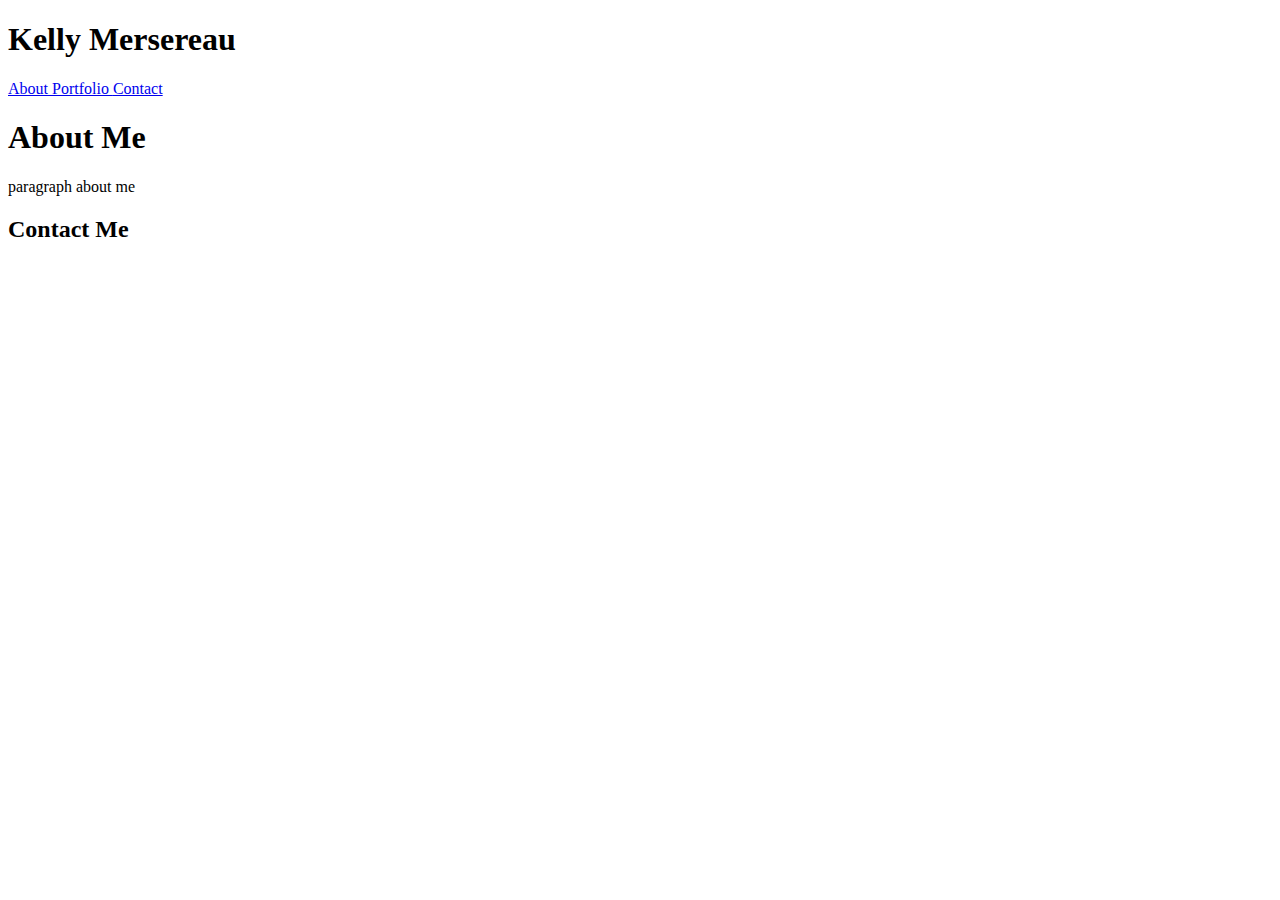
==== index.html @ 2608a541 "portfolio" ====
<!DOCTYPE html>
<html>
<head>
	<title>Kelly Mersereau</title>
	<link rel="stylesheet" type="text/css" href="reset.css">
	<link rel="stylesheet" type="text/css" href="style.css">
</head>
<header>
	<div>
		<h1 id="topname"> Kelly Mersereau </h1>
	</div>
	<div>
	<nav class="links">
		<a href="index.html"> About </a>
		<a href="portfolio.html"> Portfolio </a>
		<a href="contact.html"> Contact </a>
	</nav>
	</div>
</header>
<body>
	<div class="box">
		<h1 class="pageheader"> About Me</h1>
		<p id="me"> paragraph about me</p>
	</div>
	<div class="box">
		<h2 class="pageheader"> Contact Me</h2>
		<a href=""> <img src=""></a>
		<a href=""> <img src=""></a>
		<a href=""> <img src=""></a>
	</div>


</body>
<footer id="footer"></footer>
</html>
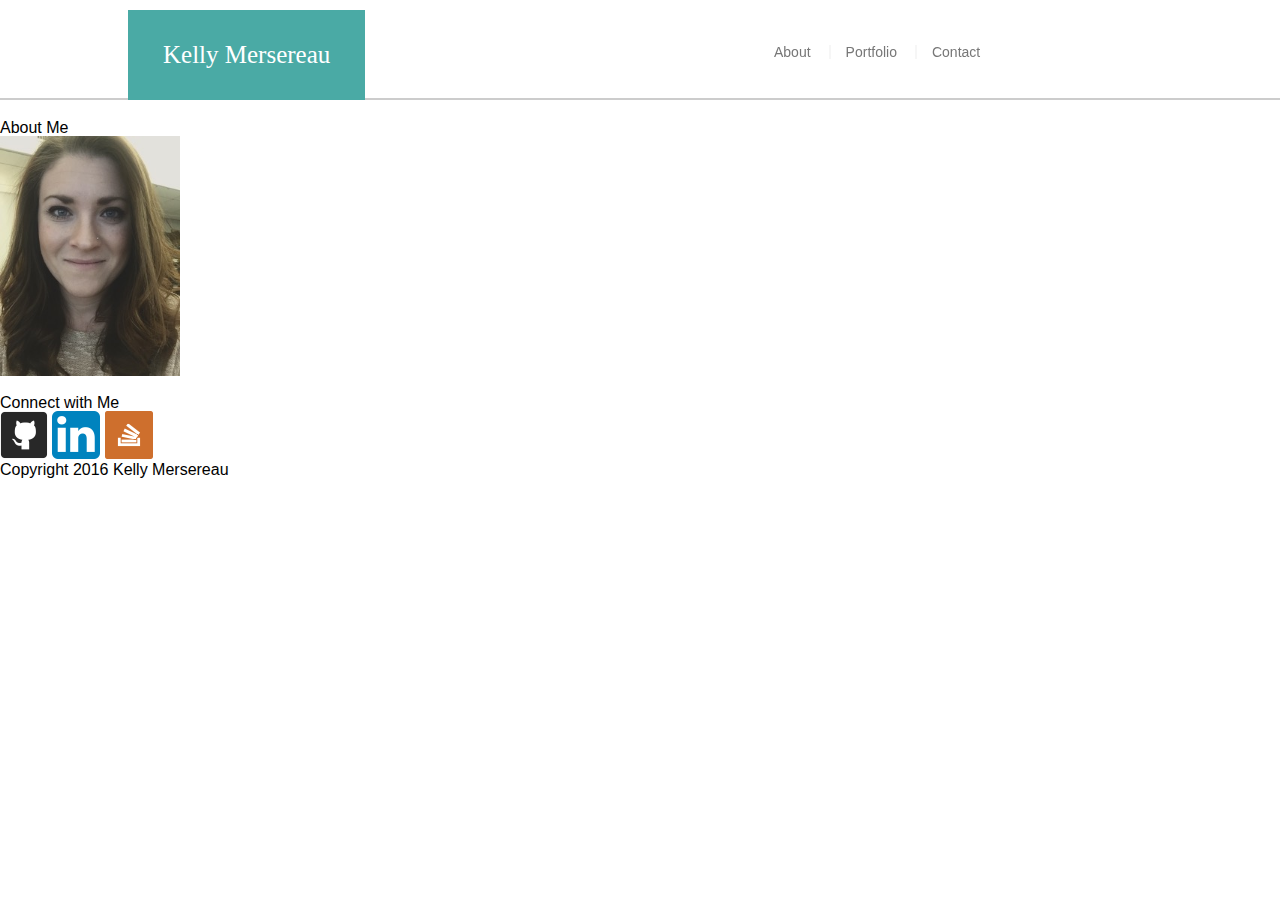
==== commit c8ed4f2c: "so i can make sure this shit is correct" ====
--- a/index.html
+++ b/index.html
@@ -2,34 +2,52 @@
 <html>
 <head>
 	<title>Kelly Mersereau</title>
-	<link rel="stylesheet" type="text/css" href="reset.css">
-	<link rel="stylesheet" type="text/css" href="style.css">
+	<link rel="stylesheet" type="text/css" href="assets/css/style.css">
+	<link rel="stylesheet" type="text/css" href="assets/css/reset.css">
 </head>
-<header>
-	<div>
-		<h1 id="topname"> Kelly Mersereau </h1>
+<body>
+	<div class="wrapper">
+		<header id="header">
+			<div id="name">
+				<h1> Kelly Mersereau </h1>
+			</div>
+			<nav id="nav">
+				<ul>
+					<li class="link1"><a href="index.html">About</a></li>
+					<li class="link"><a href="portfolio.html">Portfolio</a></li>
+					<li class="link"><a href="contact.html">Contact</a></li>
+				</ul>
+			</nav>
+		</header>
 	</div>
-	<div>
-	<nav class="links">
-		<a href="index.html"> About </a>
-		<a href="portfolio.html"> Portfolio </a>
-		<a href="contact.html"> Contact </a>
-	</nav>
-	</div>
-</header>
-<body>
-	<div class="box">
-		<h1 class="pageheader"> About Me</h1>
-		<p id="me"> paragraph about me</p>
-	</div>
-	<div class="box">
-		<h2 class="pageheader"> Contact Me</h2>
-		<a href=""> <img src=""></a>
-		<a href=""> <img src=""></a>
-		<a href=""> <img src=""></a>
-	</div>
+	<div="content">
+		<section id="about">
+			<h2>About Me</h2>
+			<div> </div>
+			<article id="article">
+				<img src="assets/images/kelly.jpg" style="width= "180px" height="240px" " class="me">
+				<p> </p>
+				<br>
+				<p> </p>
+			</article>
+		</section>	
+		<aside id="sidebar">
+			<h3>Connect with Me</h3>
+			<div></div>
+			<div class="links">
+				<a href="https://github.com/kellymersereau"><img src="assets/images/github.png"></a>
+				<a href="https://www.linkedin.com/in/kellymersereau"><img src="assets/images/linkedin.png"></a>
+				<a href="http://stackoverflow.com/users/5831702/kelly-mersereau"><img src="assets/images/stackoverflow.png"></a>
+			</div>
+		</aside>
+	<footer>
+		<div id="footer">
+			<div class="teal-line">
+			</div>
+				<p class="copyright">Copyright 2016 Kelly Mersereau
+				</p>
+		</div>
+	</footer>
+</body>
 
-
-</body>
-<footer id="footer"></footer>
 </html>--- a/assets/css/style.css
+++ b/assets/css/style.css
@@ -0,0 +1,82 @@
+* {
+	font-family: 'Arial', 'Helvetica Neue', Helvetica, sans-serif;
+	box-sizing: border-box;
+}
+.wrapper {
+	height: 100px;
+	background-color: #ffffff;
+	border-bottom: 2px;
+	border-style: solid;
+	border-color: #cccccc;
+	width: 100%;
+	position: relative;
+	margin-bottom: 20px;
+}
+#name {
+	height: 90px;
+	font-family: 'Georgia', Times, Times New Roman, serif;
+	font-size: 25px;
+	margin-left: 10%;
+	margin-top: 10px;
+	padding-top: 32px;
+	padding-bottom: 32px;
+	padding-left: 35px;
+	padding-right: 35px;
+	background-color: #4aaaa5;
+	color: #ffffff;
+	float: left;
+}
+#nav {
+	padding: 15px;
+	float: right;
+	margin-right: 500px;
+}
+ul {
+    list-style-type: none;
+    margin: 0;
+    padding: 0;
+    height: 100%; /* Full height */
+    position: fixed; /* Make it stick, even on scroll */
+    overflow: auto; /* Enable scrolling if the sidenav has too much content */
+}
+.link1 {
+	font-family: 'Arial', 'Helvetica Neue', Helvetica, sans-serif;
+	text-align: center;
+	font-size: 14px;
+	color: #777777;
+	text-decoration: none;
+	display: inline-block;
+	float: left;
+	margin: 9px;
+	margin-top: 30px;
+}
+.link {
+	font-family: 'Arial', 'Helvetica Neue', Helvetica, sans-serif;
+	text-align: center;
+	font-size: 14px;
+	color: #777777;
+	text-decoration: none;
+	border-left: 2px;
+	border-style: solid;
+	border-color: #f6f6f6;
+	padding-left: 15px; 
+	display: inline-block;
+	float: left;
+	margin: 9px;
+	margin-top: 30px;
+}
+a:link {
+	color: #777777;
+	font-size: 14px;
+	text-decoration: none;
+}
+a:visited {
+	color: #777777;
+	font-size: 12px;
+	text-decoration: none;
+}
+a:hover {
+	color: #4aaaa5;
+	font-size: 16px;
+	text-decoration: none;
+}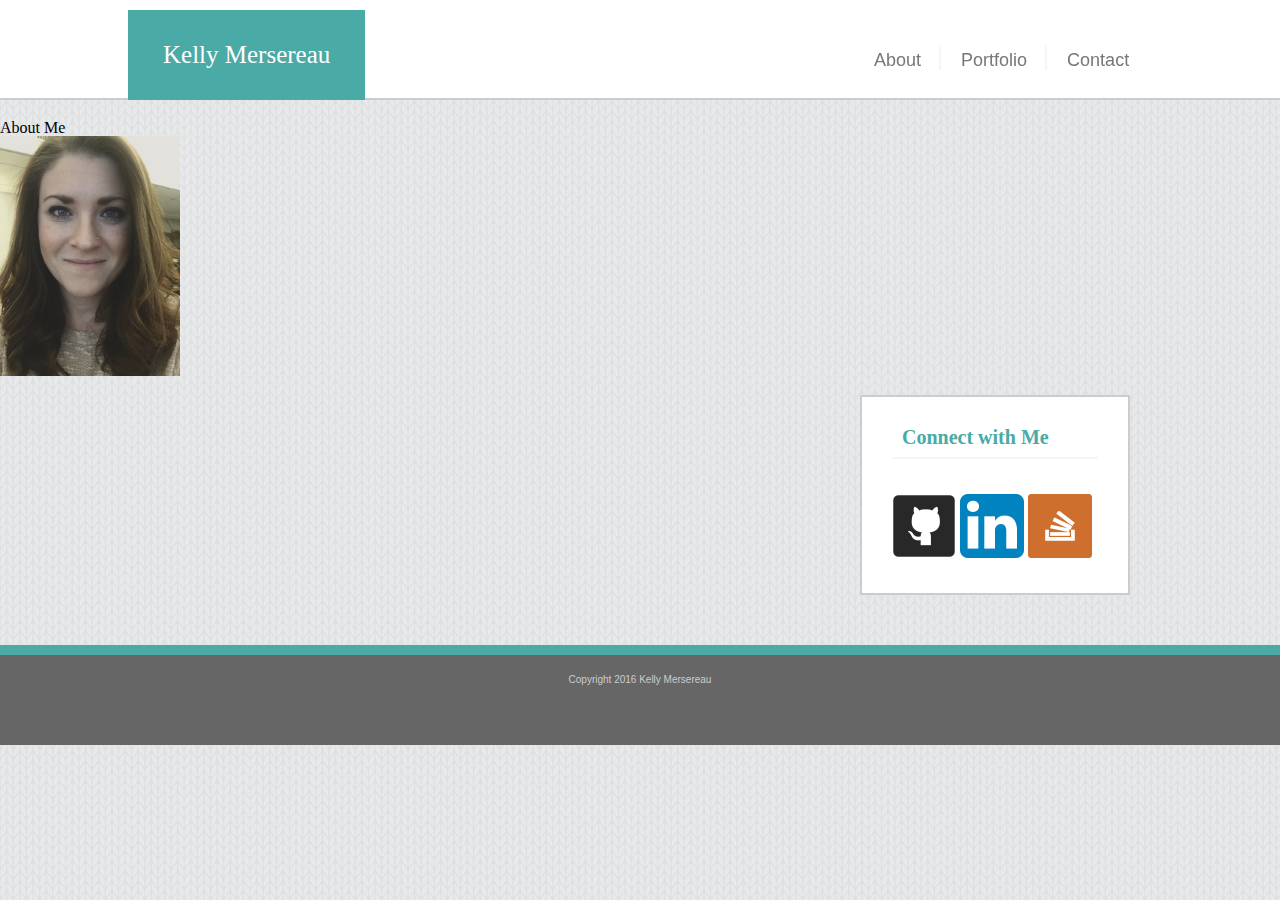
==== commit 49133c7d: "updated work" ====
--- a/index.html
+++ b/index.html
@@ -7,47 +7,47 @@
 </head>
 <body>
 	<div class="wrapper">
-		<header id="header">
-			<div id="name">
-				<h1> Kelly Mersereau </h1>
-			</div>
-			<nav id="nav">
-				<ul>
-					<li class="link1"><a href="index.html">About</a></li>
-					<li class="link"><a href="portfolio.html">Portfolio</a></li>
-					<li class="link"><a href="contact.html">Contact</a></li>
-				</ul>
-			</nav>
-		</header>
-	</div>
-	<div="content">
-		<section id="about">
-			<h2>About Me</h2>
-			<div> </div>
-			<article id="article">
-				<img src="assets/images/kelly.jpg" style="width= "180px" height="240px" " class="me">
-				<p> </p>
-				<br>
-				<p> </p>
-			</article>
-		</section>	
-		<aside id="sidebar">
-			<h3>Connect with Me</h3>
-			<div></div>
-			<div class="links">
-				<a href="https://github.com/kellymersereau"><img src="assets/images/github.png"></a>
-				<a href="https://www.linkedin.com/in/kellymersereau"><img src="assets/images/linkedin.png"></a>
-				<a href="http://stackoverflow.com/users/5831702/kelly-mersereau"><img src="assets/images/stackoverflow.png"></a>
-			</div>
-		</aside>
+			<header id="header">
+				<div id="name">
+					<h1> Kelly Mersereau </h1>
+				</div>
+				<nav id="nav">
+					<ul>
+						<li class="link1"><a href="index.html">About</a></li>
+						<li class="link"><a href="portfolio.html">Portfolio</a></li>
+						<li class="link"><a href="contact.html">Contact</a></li>
+					</ul>
+				</nav>
+			</header>
+		<div id="content">
+			<section id="about">
+				<h1>About Me</h1>
+				<div class="line-break1"> </div>
+				<article id="article">
+					<img src="assets/images/kelly.jpg" style="width= "180px" height="240px" " class="me">
+					<p> </p>
+					<br>
+					<p> </p>
+				</article>
+			</section>	
+			<section id="sidebar">
+				<h2 id="connect">Connect with Me</h2>
+				<div class="line-break2"></div>
+				<div class="icons">
+					<a href="https://github.com/kellymersereau" id="icon1"><img src="assets/images/github.png"></a>
+					<a href="https://www.linkedin.com/in/kellymersereau" id="icon2"><img src="assets/images/linkedin.png"></a>
+					<a href="http://stackoverflow.com/users/5831702/kelly-mersereau" id="icon3"><img src="assets/images/stackoverflow.png"></a>
+				</div>
+			</section>
+		</div>
+		<div class="push"></div>
 	<footer>
 		<div id="footer">
-			<div class="teal-line">
-			</div>
-				<p class="copyright">Copyright 2016 Kelly Mersereau
-				</p>
+			<p class="copyright">Copyright 2016 Kelly Mersereau
+			</p>
 		</div>
 	</footer>
+	</div>
 </body>
 
 </html>--- a/assets/css/style.css
+++ b/assets/css/style.css
@@ -1,8 +1,22 @@
 * {
 	font-family: 'Arial', 'Helvetica Neue', Helvetica, sans-serif;
 	box-sizing: border-box;
+	margin: 0;
+}
+html body {
+	height: 100%;
+	background-image: url('../images/knitting250px.png');
 }
 .wrapper {
+	min-height: 100%;
+	height: auto !important;
+	height: 100%;
+	margin: 0 auto -200px;
+}
+.push, #footer {
+	height: 250px;
+}
+#header {
 	height: 100px;
 	background-color: #ffffff;
 	border-bottom: 2px;
@@ -29,7 +43,7 @@
 #nav {
 	padding: 15px;
 	float: right;
-	margin-right: 500px;
+	margin-right: 400px;
 }
 ul {
     list-style-type: none;
@@ -42,7 +56,7 @@
 .link1 {
 	font-family: 'Arial', 'Helvetica Neue', Helvetica, sans-serif;
 	text-align: center;
-	font-size: 14px;
+	font-size: 25px;
 	color: #777777;
 	text-decoration: none;
 	display: inline-block;
@@ -53,13 +67,13 @@
 .link {
 	font-family: 'Arial', 'Helvetica Neue', Helvetica, sans-serif;
 	text-align: center;
-	font-size: 14px;
+	font-size: 25px;
 	color: #777777;
 	text-decoration: none;
 	border-left: 2px;
 	border-style: solid;
 	border-color: #f6f6f6;
-	padding-left: 15px; 
+	padding-left: 20px; 
 	display: inline-block;
 	float: left;
 	margin: 9px;
@@ -67,7 +81,7 @@
 }
 a:link {
 	color: #777777;
-	font-size: 14px;
+	font-size: 18px;
 	text-decoration: none;
 }
 a:visited {
@@ -79,4 +93,64 @@
 	color: #4aaaa5;
 	font-size: 16px;
 	text-decoration: none;
+}
+#content {
+	background-image: url('../images/knitting250px.png');
+	background-repeat: repeat;
+}
+#sidebar {
+	width: 270px;
+	height: 200px;
+	background-color: white;
+	font-family: 'Georgia', Times, Times New Roman, serif;
+	float: right;
+	color: #4aaaa5;
+	margin-right: 150px;
+	border: 2px;
+	padding-top: 20px;
+	border-style: solid;
+	border-color: #cccccc;
+	position: relative;
+}
+.line-break2 {
+	border: 1px;
+	border-style: solid;
+	border-color: #f6f6f6;
+	margin-top: 10px;
+	margin-bottom: 25px;
+	margin-left: 30px;
+	margin-right: 30px;
+}
+#connect {
+	position: relative;
+	padding-left: 40px;
+	padding-top: 10px;
+	padding-bottom: 0px;
+	font-weight: bold;
+	font-size: 20px;
+}
+.icons {
+	position: relative;
+	margin-right: 20px;
+	margin-left: 20px;
+	padding-right: 10px;
+	padding-left: 10px;
+	padding-top: 10px;
+}
+#footer {
+	height: 100px; 
+	background-color: #666666;
+	border-top: 10px;
+	border-style: solid;
+	border-color: #4aaaa5;
+	width: 100%;
+}
+.copyright {
+	color: #cccccc;
+	position: ;
+	text-align: center;
+	font-size: 10px;
+	font-family: 'Arial', 'Helvetica Neue', Helvetica, sans-serif;
+	padding-top: 20px;
+	padding-bottom: 20px;
 }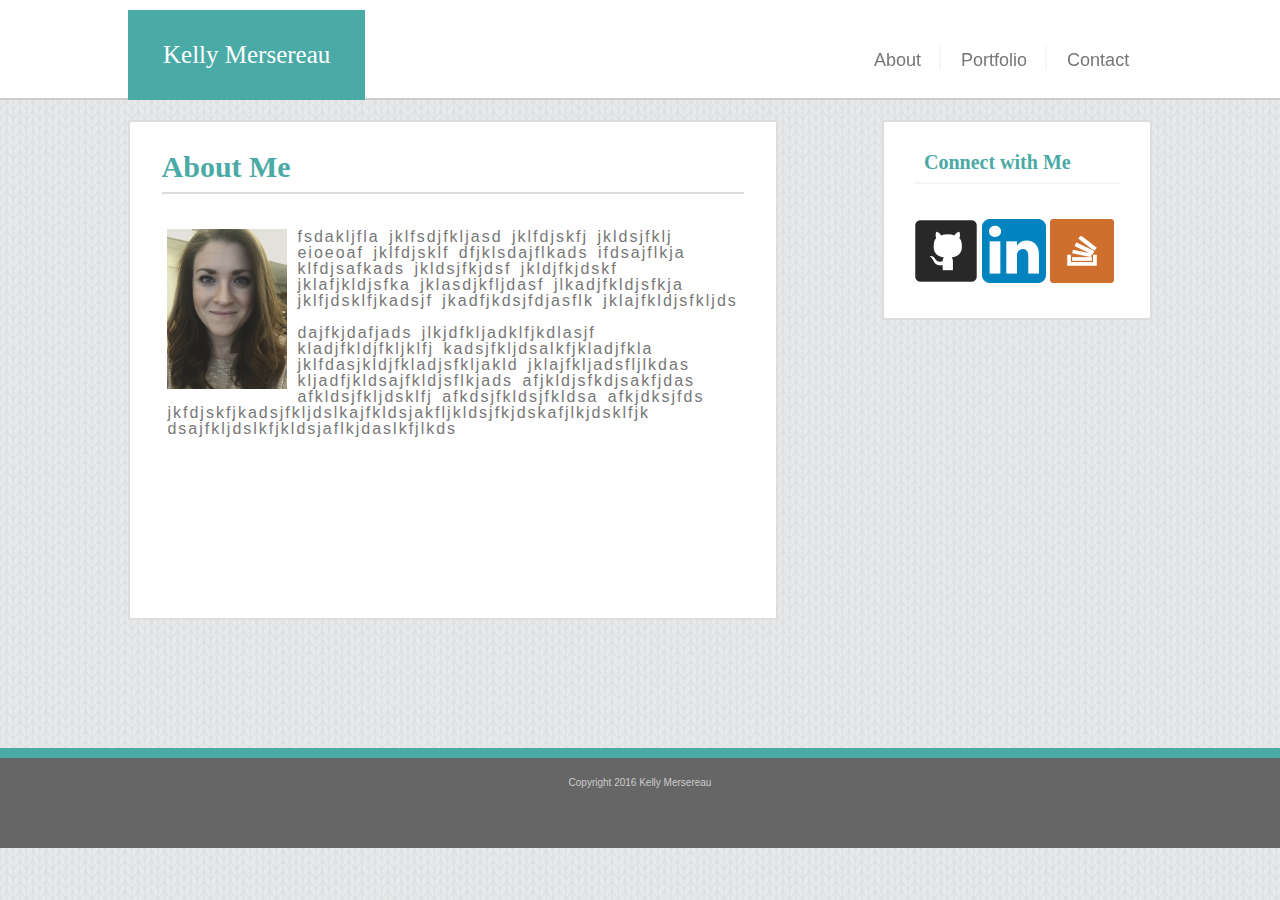
==== commit 55468aae: "updates when i should be asleep" ====
--- a/index.html
+++ b/index.html
@@ -21,13 +21,13 @@
 			</header>
 		<div id="content">
 			<section id="about">
-				<h1>About Me</h1>
+				<h1 id="me">About Me</h1>
 				<div class="line-break1"> </div>
 				<article id="article">
-					<img src="assets/images/kelly.jpg" style="width= "180px" height="240px" " class="me">
-					<p> </p>
+					<img src="assets/images/kelly.jpg" style="width= "120px" height="160px" " id="myphoto">
+					<p> fsdakljfla jklfsdjfkljasd jklfdjskfj jkldsjfklj eioeoaf jklfdjsklf dfjklsdajflkads ifdsajflkja klfdjsafkads jkldsjfkjdsf jkldjfkjdskf jklafjkldjsfka jklasdjkfljdasf jlkadjfkldjsfkja jklfjdsklfjkadsjf jkadfjkdsjfdjasflk jklajfkldjsfkljds</p>
 					<br>
-					<p> </p>
+					<p> dajfkjdafjads jlkjdfkljadklfjkdlasjf kladjfkldjfkljklfj kadsjfkljdsalkfjkladjfkla jklfdasjkldjfkladjsfkljakld jklajfkljadsfljlkdas kljadfjkldsajfkldjsflkjads afjkldjsfkdjsakfjdas afkldsjfkljdsklfj afkdsjfkldsjfkldsa afkjdksjfds jkfdjskfjkadsjfkljdslkajfkldsjakfljkldsjfkjdskafjlkjdsklfjk dsajfkljdslkfjkldsjaflkjdaslkfjlkds</p>
 				</article>
 			</section>	
 			<section id="sidebar">
--- a/assets/css/style.css
+++ b/assets/css/style.css
@@ -6,6 +6,7 @@
 html body {
 	height: 100%;
 	background-image: url('../images/knitting250px.png');
+
 }
 .wrapper {
 	min-height: 100%;
@@ -44,6 +45,7 @@
 	padding: 15px;
 	float: right;
 	margin-right: 400px;
+
 }
 ul {
     list-style-type: none;
@@ -93,10 +95,154 @@
 	color: #4aaaa5;
 	font-size: 16px;
 	text-decoration: none;
+	text-transform: uppercase;
 }
 #content {
 	background-image: url('../images/knitting250px.png');
 	background-repeat: repeat;
+}
+#about {
+	width: 650px;
+	height: 500px;
+	background-color: white;
+	font-family: 'Georgia', Times, Times New Roman, serif;
+	float: left;
+	color: #4aaaa5;
+	border: 2px;
+	border-style: solid;
+	border-color: #dddddd;
+	position: relative;
+	padding-top: 20px;
+	padding-left: 2%;
+	padding-right: 2%;
+	margin-left: 10%;
+	margin-bottom: 10%;
+
+}
+.line-break1 {
+	border: 1px;
+	border-style: solid;
+	border-color: #dddddd;
+	margin-top: 10px;
+	margin-bottom: 25px;
+	margin-left: 1%;
+	margin-right: 1%;
+}
+#me {
+	position: relative;
+	padding-left: 1%;
+	padding-top: 10px;
+	padding-bottom: 0px;
+	font-weight: bold;
+	font-size: 30px;
+}
+#myphoto{
+	position: relative;
+	display: inline;
+	float: left;
+	margin-right: 10px;
+	margin-bottom: 2px;
+}
+#article {
+	position: relative;
+	padding-left: 1%;
+	padding-right: 1%;
+	padding-top: 10px;
+	padding-bottom: 10px;
+	margin-left: 1%;
+	margin-right: 1%;
+	font-family: 'Arial', 'Helvetica Neue', Helvetica, sans-serif;
+	color: #777777;
+	letter-spacing: 2px;
+	line-height: -10px;
+	word-spacing: 3px;
+
+}
+#main {
+	width: 650px;
+	height: 900px;
+	background-color: white;
+	float: left;
+	border: 2px;
+	border-style: solid;
+	border-color: #dddddd;
+	position: relative;
+	padding-top: 20px;
+	padding-left: 2%;
+	padding-right: 2%;
+	margin-left: 10%;
+	margin-bottom: 10%;
+}
+#port {
+	font-family: 'Georgia', Times, Times New Roman, serif;
+	position: relative;
+	color: #4aaaa5;
+	padding-left: 1%;
+	padding-top: 10px;
+	padding-bottom: 0px;
+	font-weight: bold;
+	font-size: 30px;
+}
+#line-break1 {
+	border: 1px;
+	border-style: solid;
+	border-color: #dddddd;
+	margin-top: 10px;
+	margin-bottom: 25px;
+	margin-left: 1%;
+	margin-right: 1%;
+}
+#form {
+	position: relative;
+	padding-left: 1%;
+	padding-top: 10px;
+	padding-bottom: 0px;
+	font-weight: bold;
+	font-size: 30px;
+}
+.category_left {
+	float: left;
+	margin-right: 10px;
+	margin-left: 10px;
+}
+.category_right {
+	float: right;
+	margin-right: 10px;
+	margin-left: 10px;
+}
+.phototitles {
+	height: 60px;
+	width: 275px;
+	border: solid;
+	border-color: #4aaaa5;
+	background-color: #4aaaa5;
+	font-family: 'Georgia', Times, Times New Roman, serif;
+	color: white;
+	font-size: 20px;
+	margin-top: 140px;
+	margin-bottom: 10px;
+	float: right;
+	position: absolute;
+	padding-top: 15px;
+	padding-bottom: 15px;
+	text-align: center;
+}
+.phototitles1 {
+	height: 60px;
+	width: 275px;
+	border: solid;
+	border-color: #4aaaa5;
+	background-color: #4aaaa5;
+	font-family: 'Georgia', Times, Times New Roman, serif;
+	color: white;
+	font-size: 20px;
+	margin-top: 140px;
+	margin-bottom: 10px;
+	float: left;
+	position: absolute;
+	padding-top: 15px;
+	padding-bottom: 15px;
+	text-align: center;
 }
 #sidebar {
 	width: 270px;
@@ -105,11 +251,11 @@
 	font-family: 'Georgia', Times, Times New Roman, serif;
 	float: right;
 	color: #4aaaa5;
-	margin-right: 150px;
+	margin-right: 10%;
 	border: 2px;
 	padding-top: 20px;
 	border-style: solid;
-	border-color: #cccccc;
+	border-color: #dddddd;
 	position: relative;
 }
 .line-break2 {
@@ -138,6 +284,8 @@
 	padding-top: 10px;
 }
 #footer {
+	clear: both;
+	position: relative;
 	height: 100px; 
 	background-color: #666666;
 	border-top: 10px;
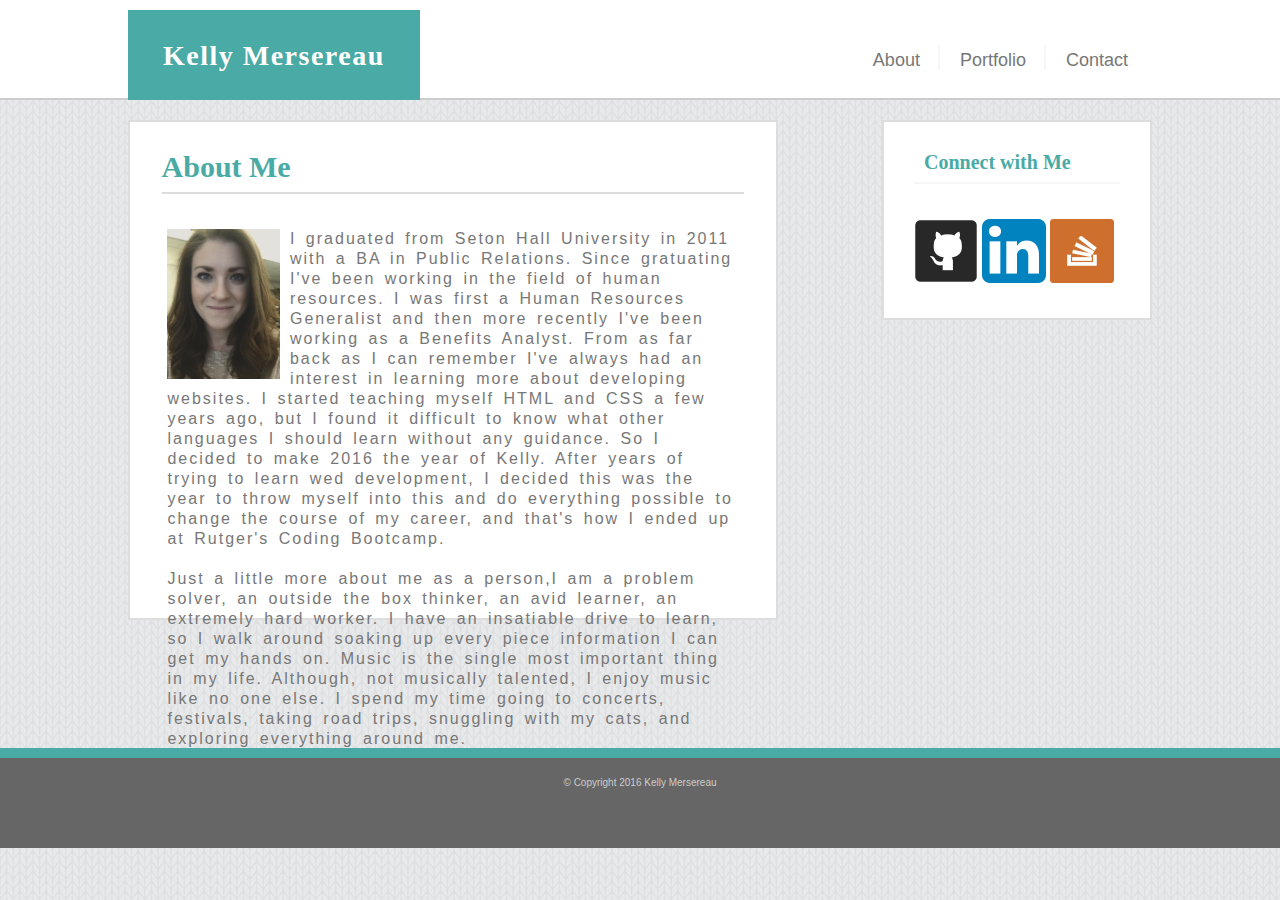
==== commit 58c775d8: "last update" ====
--- a/index.html
+++ b/index.html
@@ -21,29 +21,29 @@
 			</header>
 		<div id="content">
 			<section id="about">
-				<h1 id="me">About Me</h1>
+				<h2 id="me">About Me</h2>
 				<div class="line-break1"> </div>
-				<article id="article">
-					<img src="assets/images/kelly.jpg" style="width= "120px" height="160px" " id="myphoto">
-					<p> fsdakljfla jklfsdjfkljasd jklfdjskfj jkldsjfklj eioeoaf jklfdjsklf dfjklsdajflkads ifdsajflkja klfdjsafkads jkldsjfkjdsf jkldjfkjdskf jklafjkldjsfka jklasdjkfljdasf jlkadjfkldjsfkja jklfjdsklfjkadsjf jkadfjkdsjfdjasflk jklajfkldjsfkljds</p>
+				<div id="article">
+					<img src="assets/images/kelly.jpg" alt="my photo" id="myphoto">
+					<p> I graduated from Seton Hall University in 2011 with a BA in Public Relations.  Since gratuating I've been working in the field of human resources.  I was first a Human Resources Generalist and then more recently I've been working as a Benefits Analyst.  From as far back as I can remember I've always had an interest in learning more about developing websites.  I started teaching myself HTML and CSS a few years ago, but I found it difficult to know what other languages I should learn without any guidance.  So I decided to make 2016 the year of Kelly.  After years of trying to learn wed development, I decided this was the year to throw myself into this and do everything possible to change the course of my career, and that's how I ended up at Rutger's Coding Bootcamp.</p>
 					<br>
-					<p> dajfkjdafjads jlkjdfkljadklfjkdlasjf kladjfkldjfkljklfj kadsjfkljdsalkfjkladjfkla jklfdasjkldjfkladjsfkljakld jklajfkljadsfljlkdas kljadfjkldsajfkldjsflkjads afjkldjsfkdjsakfjdas afkldsjfkljdsklfj afkdsjfkldsjfkldsa afkjdksjfds jkfdjskfjkadsjfkljdslkajfkldsjakfljkldsjfkjdskafjlkjdsklfjk dsajfkljdslkfjkldsjaflkjdaslkfjlkds</p>
-				</article>
+					<p> Just a little more about me as a person,I am a problem solver, an outside the box thinker, an avid learner, an extremely hard worker.  I have an insatiable drive to learn, so I walk around soaking up every piece information I can get my hands on.  Music is the single most important thing in my life.  Although, not musically talented, I enjoy music like no one else.  I spend my time going to concerts, festivals, taking road trips, snuggling with my cats, and exploring everything around me.  </p>
+				</div>
 			</section>	
 			<section id="sidebar">
 				<h2 id="connect">Connect with Me</h2>
 				<div class="line-break2"></div>
 				<div class="icons">
-					<a href="https://github.com/kellymersereau" id="icon1"><img src="assets/images/github.png"></a>
-					<a href="https://www.linkedin.com/in/kellymersereau" id="icon2"><img src="assets/images/linkedin.png"></a>
-					<a href="http://stackoverflow.com/users/5831702/kelly-mersereau" id="icon3"><img src="assets/images/stackoverflow.png"></a>
+					<a href="https://github.com/kellymersereau" id="icon1"><img src="assets/images/github.png" alt="Github logo"></a>
+					<a href="https://www.linkedin.com/in/kellymersereau" id="icon2"><img src="assets/images/linkedin.png" alt="LinkedIn Logo"></a>
+					<a href="http://stackoverflow.com/users/5831702/kelly-mersereau" id="icon3"><img src="assets/images/stackoverflow.png" alt="Stackoverflow logo"></a>
 				</div>
 			</section>
 		</div>
 		<div class="push"></div>
 	<footer>
 		<div id="footer">
-			<p class="copyright">Copyright 2016 Kelly Mersereau
+			<p class="copyright"> © Copyright 2016 Kelly Mersereau
 			</p>
 		</div>
 	</footer>
--- a/assets/css/style.css
+++ b/assets/css/style.css
@@ -30,7 +30,9 @@
 #name {
 	height: 90px;
 	font-family: 'Georgia', Times, Times New Roman, serif;
-	font-size: 25px;
+	font-size: 28px;
+	font-weight: bold;
+	letter-spacing: 1.5px;
 	margin-left: 10%;
 	margin-top: 10px;
 	padding-top: 32px;
@@ -44,7 +46,8 @@
 #nav {
 	padding: 15px;
 	float: right;
-	margin-right: 400px;
+	margin-right: 10%;
+	position: relative;
 
 }
 ul {
@@ -52,8 +55,8 @@
     margin: 0;
     padding: 0;
     height: 100%; /* Full height */
-    position: fixed; /* Make it stick, even on scroll */
-    overflow: auto; /* Enable scrolling if the sidenav has too much content */
+    position: relative; /* Make it stick, even on scroll */
+  
 }
 .link1 {
 	font-family: 'Arial', 'Helvetica Neue', Helvetica, sans-serif;
@@ -65,6 +68,7 @@
 	float: left;
 	margin: 9px;
 	margin-top: 30px;
+	
 }
 .link {
 	font-family: 'Arial', 'Helvetica Neue', Helvetica, sans-serif;
@@ -80,6 +84,7 @@
 	float: left;
 	margin: 9px;
 	margin-top: 30px;
+	
 }
 a:link {
 	color: #777777;
@@ -142,6 +147,10 @@
 	float: left;
 	margin-right: 10px;
 	margin-bottom: 2px;
+	width: auto;
+	height: auto;
+	max-width: 150px;
+	max-height: 150px;
 }
 #article {
 	position: relative;
@@ -154,13 +163,13 @@
 	font-family: 'Arial', 'Helvetica Neue', Helvetica, sans-serif;
 	color: #777777;
 	letter-spacing: 2px;
-	line-height: -10px;
+	line-height: 20px;
 	word-spacing: 3px;
 
 }
 #main {
 	width: 650px;
-	height: 900px;
+	height: 800px;
 	background-color: white;
 	float: left;
 	border: 2px;
@@ -192,23 +201,19 @@
 	margin-left: 1%;
 	margin-right: 1%;
 }
-#form {
-	position: relative;
-	padding-left: 1%;
-	padding-top: 10px;
-	padding-bottom: 0px;
-	font-weight: bold;
-	font-size: 30px;
-}
 .category_left {
 	float: left;
 	margin-right: 10px;
 	margin-left: 10px;
+	margin-top: 10px;
+	margin-bottom: 10px;
 }
 .category_right {
 	float: right;
 	margin-right: 10px;
 	margin-left: 10px;
+	margin-top: 10px;
+	margin-bottom: 10px;
 }
 .phototitles {
 	height: 60px;
@@ -244,6 +249,76 @@
 	padding-bottom: 15px;
 	text-align: center;
 }
+#comments {
+	width: 650px;
+	height: 500px;
+	background-color: white;
+	float: left;
+	border: 2px;
+	border-style: solid;
+	border-color: #dddddd;
+	position: relative;
+	padding-top: 20px;
+	padding-left: 2%;
+	padding-right: 2%;
+	margin-left: 10%;
+	margin-bottom: 10%;
+}
+#contact {
+	font-family: 'Georgia', Times, Times New Roman, serif;
+	position: relative;
+	color: #4aaaa5;
+	padding-left: 1%;
+	padding-top: 10px;
+	padding-bottom: 0px;
+	font-weight: bold;
+	font-size: 30px;
+}
+#line-break3 {
+	border: 1px;
+	border-style: solid;
+	border-color: #dddddd;
+	margin-top: 10px;
+	margin-bottom: 25px;
+	margin-left: 1%;
+	margin-right: 1%;
+}
+.title {
+	font-family: 'Arial', 'Helvetica Neue', Helvetica, sans-serif;
+	font-size: 16px;
+	color: #777777;
+	margin-top: 20px;
+	margin-bottom: 0px;
+	padding-top: 1px;
+	padding-bottom: 0px;
+}
+input[type=text] {
+	width: 100%;
+	margin-bottom: 0px;
+	margin-top: 0px;
+	padding-bottom: 10px;
+	padding-top: 10px;
+	box-sizing: border-box;
+	font-size: 12px;
+	font-family: 'Arial', 'Helvetica Neue', Helvetica, sans-serif;
+}
+input[type=submit] {
+	margin-top: 10px;
+	border-color: #4aaaa5;
+	background-color: #4aaaa5;
+	border-style: solid;
+	font-size: 20px;
+	color: white;
+	text-align: center;
+	padding-right: 20px;
+	padding-top: 5px;
+	padding-left: 20px;
+	padding-bottom: 5px;
+}
+#textbox {
+	width: 100%;
+	height: 100px;
+}
 #sidebar {
 	width: 270px;
 	height: 200px;
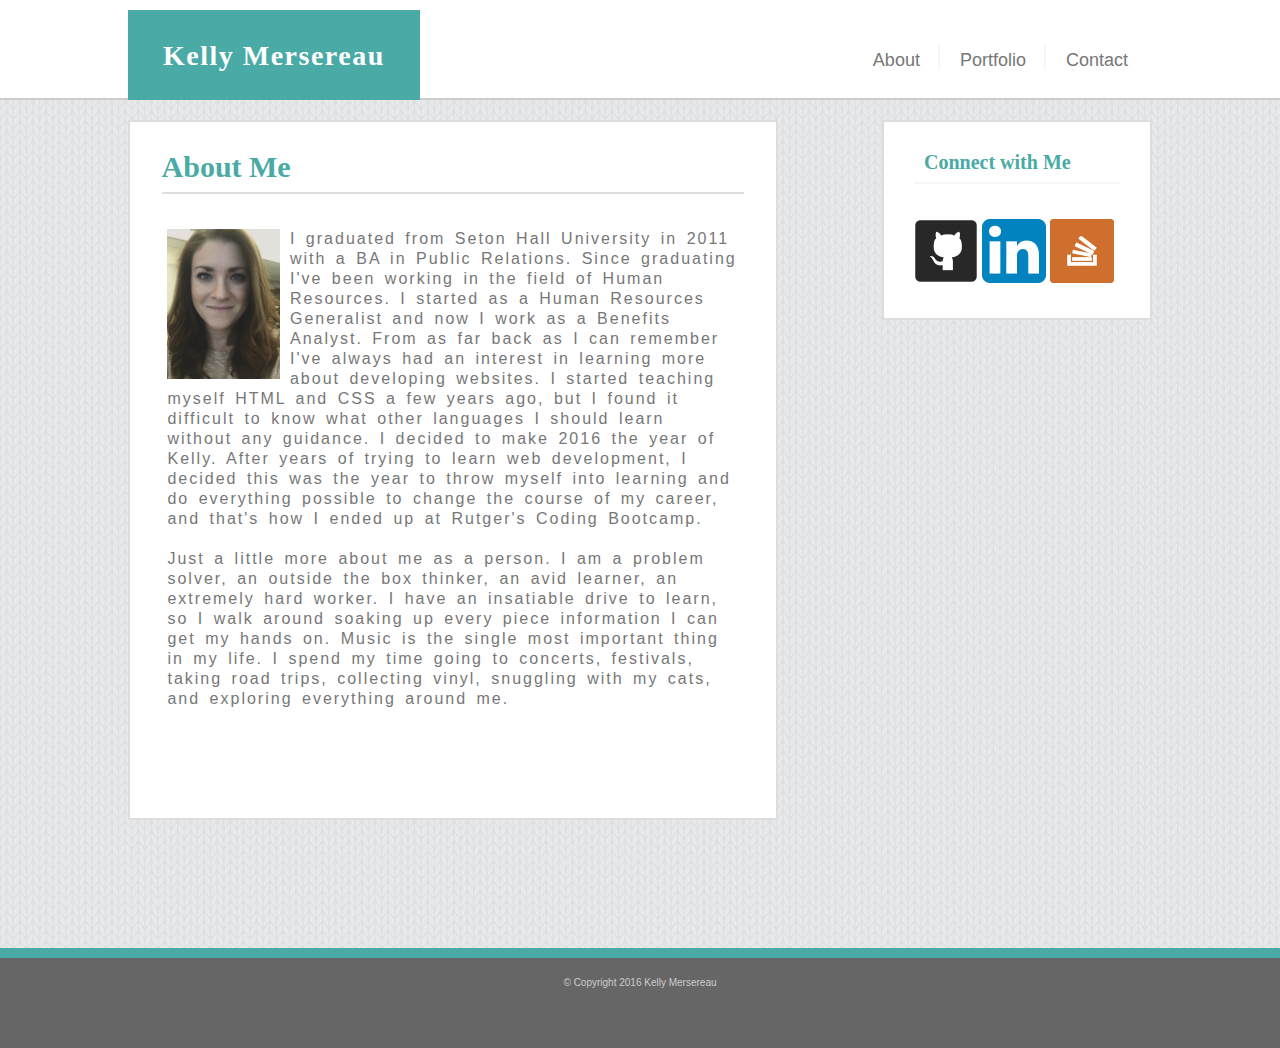
==== commit 95998d30: "corrections" ====
--- a/index.html
+++ b/index.html
@@ -25,9 +25,9 @@
 				<div class="line-break1"> </div>
 				<div id="article">
 					<img src="assets/images/kelly.jpg" alt="my photo" id="myphoto">
-					<p> I graduated from Seton Hall University in 2011 with a BA in Public Relations.  Since gratuating I've been working in the field of human resources.  I was first a Human Resources Generalist and then more recently I've been working as a Benefits Analyst.  From as far back as I can remember I've always had an interest in learning more about developing websites.  I started teaching myself HTML and CSS a few years ago, but I found it difficult to know what other languages I should learn without any guidance.  So I decided to make 2016 the year of Kelly.  After years of trying to learn wed development, I decided this was the year to throw myself into this and do everything possible to change the course of my career, and that's how I ended up at Rutger's Coding Bootcamp.</p>
+					<p> I graduated from Seton Hall University in 2011 with a BA in Public Relations.  Since graduating I've been working in the field of Human Resources.  I started as a Human Resources Generalist and now I work as a Benefits Analyst.  From as far back as I can remember I've always had an interest in learning more about developing websites.  I started teaching myself HTML and CSS a few years ago, but I found it difficult to know what other languages I should learn without any guidance.  I decided to make 2016 the year of Kelly.  After years of trying to learn web development, I decided this was the year to throw myself into learning and do everything possible to change the course of my career, and that's how I ended up at Rutger's Coding Bootcamp.</p>
 					<br>
-					<p> Just a little more about me as a person,I am a problem solver, an outside the box thinker, an avid learner, an extremely hard worker.  I have an insatiable drive to learn, so I walk around soaking up every piece information I can get my hands on.  Music is the single most important thing in my life.  Although, not musically talented, I enjoy music like no one else.  I spend my time going to concerts, festivals, taking road trips, snuggling with my cats, and exploring everything around me.  </p>
+					<p> Just a little more about me as a person.  I am a problem solver, an outside the box thinker, an avid learner, an extremely hard worker.  I have an insatiable drive to learn, so I walk around soaking up every piece information I can get my hands on.  Music is the single most important thing in my life.  I spend my time going to concerts, festivals, taking road trips, collecting vinyl, snuggling with my cats, and exploring everything around me.  </p>
 				</div>
 			</section>	
 			<section id="sidebar">
--- a/assets/css/style.css
+++ b/assets/css/style.css
@@ -108,7 +108,7 @@
 }
 #about {
 	width: 650px;
-	height: 500px;
+	height: 700px;
 	background-color: white;
 	font-family: 'Georgia', Times, Times New Roman, serif;
 	float: left;
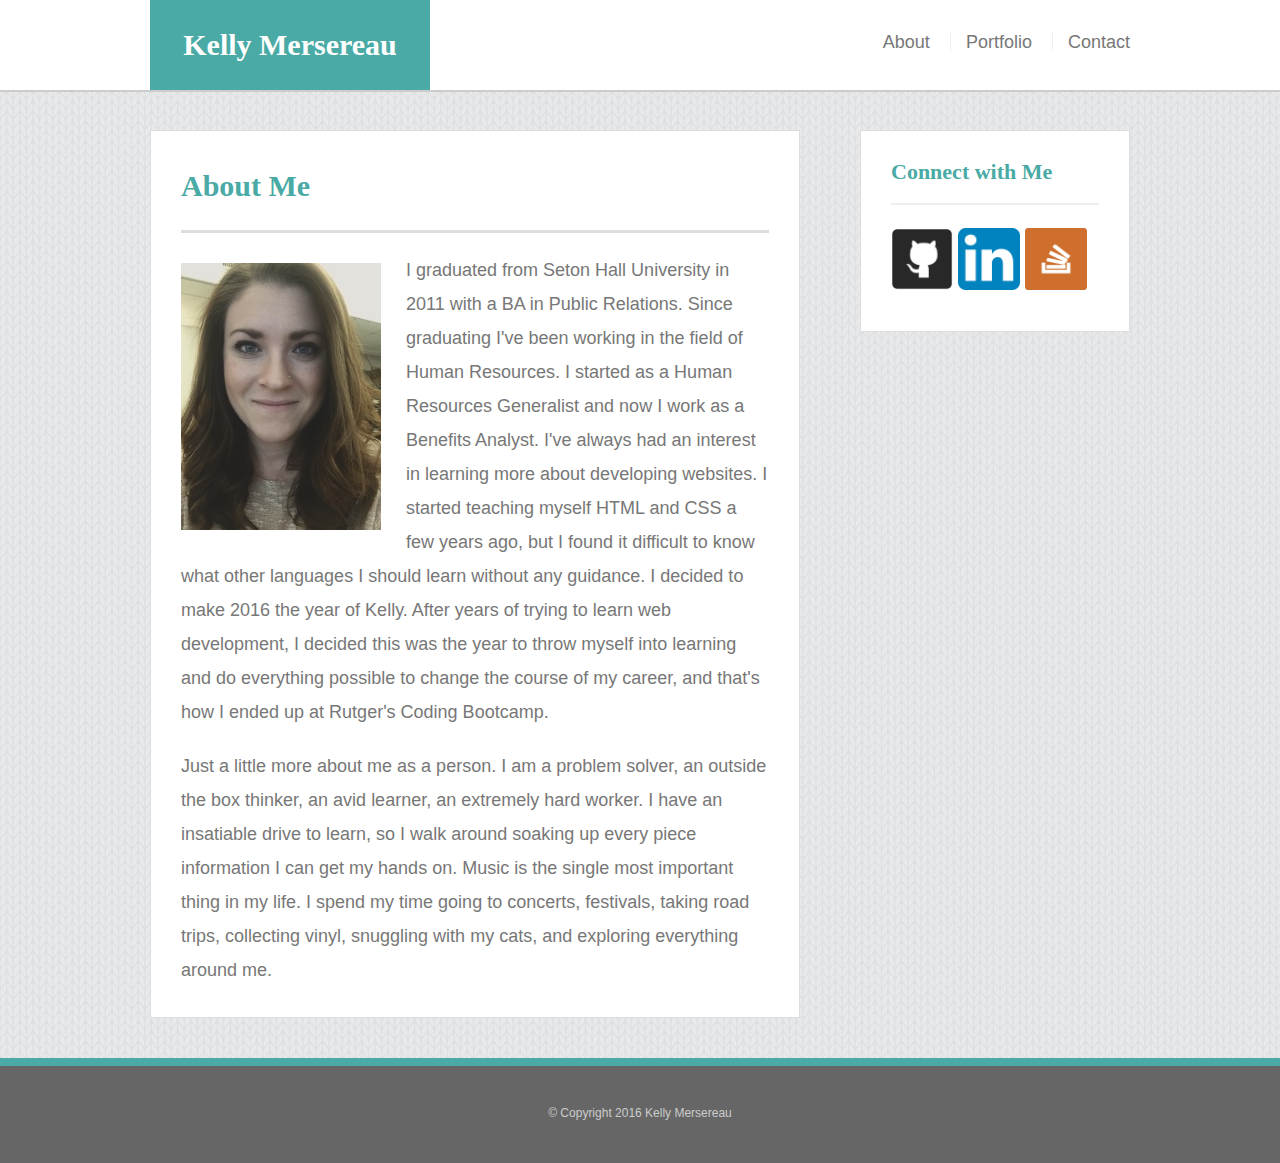
==== commit 66aa2083: "changes for homework 2" ====
--- a/index.html
+++ b/index.html
@@ -1,53 +1,61 @@
 <!DOCTYPE html>
 <html>
 <head>
-	<title>Kelly Mersereau</title>
+    <meta charset="UTF-8">
+    <meta name="viewport" content="width=device-width, initial-scale=1.0">
+	<title>About | Kelly Mersereau</title>
+	<link rel="stylesheet" type="text/css" href="assets/css/reset.css">
 	<link rel="stylesheet" type="text/css" href="assets/css/style.css">
-	<link rel="stylesheet" type="text/css" href="assets/css/reset.css">
 </head>
 <body>
+
+	<header id="masthead">
+		<div class="container">
+			<a href="index.html" id="logo"> Kelly Mersereau</a>
+			<nav>
+				<a href="index.html">About</a>
+				<a href="portfolio.html">Portfolio</a>
+				<a href="contact.html">Contact</a>
+			</nav>
+		</div>
+	</header>
+
 	<div class="wrapper">
-			<header id="header">
-				<div id="name">
-					<h1> Kelly Mersereau </h1>
-				</div>
-				<nav id="nav">
-					<ul>
-						<li class="link1"><a href="index.html">About</a></li>
-						<li class="link"><a href="portfolio.html">Portfolio</a></li>
-						<li class="link"><a href="contact.html">Contact</a></li>
-					</ul>
-				</nav>
-			</header>
-		<div id="content">
-			<section id="about">
-				<h2 id="me">About Me</h2>
-				<div class="line-break1"> </div>
-				<div id="article">
-					<img src="assets/images/kelly.jpg" alt="my photo" id="myphoto">
-					<p> I graduated from Seton Hall University in 2011 with a BA in Public Relations.  Since graduating I've been working in the field of Human Resources.  I started as a Human Resources Generalist and now I work as a Benefits Analyst.  From as far back as I can remember I've always had an interest in learning more about developing websites.  I started teaching myself HTML and CSS a few years ago, but I found it difficult to know what other languages I should learn without any guidance.  I decided to make 2016 the year of Kelly.  After years of trying to learn web development, I decided this was the year to throw myself into learning and do everything possible to change the course of my career, and that's how I ended up at Rutger's Coding Bootcamp.</p>
-					<br>
-					<p> Just a little more about me as a person.  I am a problem solver, an outside the box thinker, an avid learner, an extremely hard worker.  I have an insatiable drive to learn, so I walk around soaking up every piece information I can get my hands on.  Music is the single most important thing in my life.  I spend my time going to concerts, festivals, taking road trips, collecting vinyl, snuggling with my cats, and exploring everything around me.  </p>
-				</div>
+		<div id="main-container" class="container">
+			<section class="main-section">
+				<h1>About Me</h1>
+
+				<img src="assets/images/kelly.jpg" class="auth-image" alt="Kelly Mersereau">
+
+				<p> I graduated from Seton Hall University in 2011 with a BA in Public Relations.  Since graduating I've been working in the field of Human Resources.  I started as a Human Resources Generalist and now I work as a Benefits Analyst.  I've always had an interest in learning more about developing websites.  I started teaching myself HTML and CSS a few years ago, but I found it difficult to know what other languages I should learn without any guidance.  I decided to make 2016 the year of Kelly.  After years of trying to learn web development, I decided this was the year to throw myself into learning and do everything possible to change the course of my career, and that's how I ended up at Rutger's Coding Bootcamp.</p>
+
+				<p> Just a little more about me as a person.  I am a problem solver, an outside the box thinker, an avid learner, an extremely hard worker.  I have an insatiable drive to learn, so I walk around soaking up every piece information I can get my hands on.  Music is the single most important thing in my life.  I spend my time going to concerts, festivals, taking road trips, collecting vinyl, snuggling with my cats, and exploring everything around me.  </p>
+
 			</section>	
-			<section id="sidebar">
-				<h2 id="connect">Connect with Me</h2>
-				<div class="line-break2"></div>
-				<div class="icons">
-					<a href="https://github.com/kellymersereau" id="icon1"><img src="assets/images/github.png" alt="Github logo"></a>
-					<a href="https://www.linkedin.com/in/kellymersereau" id="icon2"><img src="assets/images/linkedin.png" alt="LinkedIn Logo"></a>
-					<a href="http://stackoverflow.com/users/5831702/kelly-mersereau" id="icon3"><img src="assets/images/stackoverflow.png" alt="Stackoverflow logo"></a>
+
+			<section class="sidebar">
+				<div id="connect">
+					<h2>Connect with Me</h2>
+
+					<a href="https://github.com/kellymersereau">
+						<img src="assets/images/github.png" class="social" alt="Github">
+					</a>
+					<a href="https://www.linkedin.com/in/kellymersereau"> 
+						<img src="assets/images/linkedin.png" class="social" alt="LinkedIn">
+					</a>
+					<a href="http://stackoverflow.com/users/5831702/kelly-mersereau">
+						<img src="assets/images/stackoverflow.png" class="social" alt="Stackoverflow">
+					</a>
 				</div>
 			</section>
+			<div class="push"></div>
 		</div>
-		<div class="push"></div>
+	</div>
+
 	<footer>
-		<div id="footer">
-			<p class="copyright"> © Copyright 2016 Kelly Mersereau
-			</p>
+		<div class="container">
+			&copy; Copyright 2016 Kelly Mersereau
 		</div>
 	</footer>
-	</div>
 </body>
-
 </html>--- a/assets/css/style.css
+++ b/assets/css/style.css
@@ -1,90 +1,107 @@
+body {
+	background: url("../images/knitting250px.png");
+	font-size: 18px;
+	line-height: 34px;
+	font-family: 'Arial', 'Helvetica Neue', Helvetica, sans-serif;
+	color: #777;
+}
+
 * {
-	font-family: 'Arial', 'Helvetica Neue', Helvetica, sans-serif;
 	box-sizing: border-box;
+}
+/*sticky footer stuff*/
+* {
 	margin: 0;
 }
-html body {
+
+html, body {
 	height: 100%;
-	background-image: url('../images/knitting250px.png');
-
-}
+}
+
 .wrapper {
 	min-height: 100%;
 	height: auto !important;
-	height: 100%;
-	margin: 0 auto -200px;
-}
-.push, #footer {
-	height: 250px;
-}
-#header {
-	height: 100px;
-	background-color: #ffffff;
-	border-bottom: 2px;
-	border-style: solid;
-	border-color: #cccccc;
-	width: 100%;
-	position: relative;
+	height: 100%
+	margin: 0 auto -105px;
+}
+
+footer, .push {
+	height: 105px;
+}
+
+/*general*/
+
+.container {
+	width: 100%;
+	max-width: 980px;
+	margin: 0 auto;
+	clear: both;
+}
+h1, 
+h2, 
+h3, 
+p {
 	margin-bottom: 20px;
 }
-#name {
+p:last-child {
+	margin-bottom: 0;
+}
+h1, h2, h3 {
+	font-family: 'Georgia', Times, Times New Roman, serif;
+	font-weight: 700;
+	color: #4aaaa5;
+}
+h1 {
+	font-size: 30px;
+	line-height: 49px;
+	border-bottom: 3px solid #ddd;
+	padding-bottom: 20px;
+}
+h2, 
+h3 {
+	font-size: 22px;
+}
+
+/*header*/
+
+#masthead {
+	background: #fff;
+	margin: 0 0 30px;
+	z-index: 99;
+	color: #fff;
+	overflow: auto;
+	border-bottom: 2px solid #ccc;
+	position: fixed;
+	width: 100%
+}
+#logo {
+	width: 280px;
 	height: 90px;
+	background: #4aaaa5;
+	float: left;
 	font-family: 'Georgia', Times, Times New Roman, serif;
-	font-size: 28px;
-	font-weight: bold;
-	letter-spacing: 1.5px;
-	margin-left: 10%;
-	margin-top: 10px;
-	padding-top: 32px;
-	padding-bottom: 32px;
-	padding-left: 35px;
-	padding-right: 35px;
-	background-color: #4aaaa5;
-	color: #ffffff;
-	float: left;
-}
-#nav {
-	padding: 15px;
+	text-align: center;
+	line-height: 90px;
+	color: #fff;
+	font-weight: 700;
+	font-size: 30px;
+	text-decoration: none;
+}
+nav {
 	float: right;
-	margin-right: 10%;
-	position: relative;
-
-}
-ul {
-    list-style-type: none;
-    margin: 0;
-    padding: 0;
-    height: 100%; /* Full height */
-    position: relative; /* Make it stick, even on scroll */
-  
-}
-.link1 {
-	font-family: 'Arial', 'Helvetica Neue', Helvetica, sans-serif;
-	text-align: center;
-	font-size: 25px;
-	color: #777777;
-	text-decoration: none;
+	margin-top: 25px;
+}
+nav a {
+	color: #999;
+	text-decoration: none;
+	margin-left: 15px;
 	display: inline-block;
-	float: left;
-	margin: 9px;
-	margin-top: 30px;
-	
-}
-.link {
-	font-family: 'Arial', 'Helvetica Neue', Helvetica, sans-serif;
-	text-align: center;
-	font-size: 25px;
-	color: #777777;
-	text-decoration: none;
-	border-left: 2px;
-	border-style: solid;
-	border-color: #f6f6f6;
-	padding-left: 20px; 
-	display: inline-block;
-	float: left;
-	margin: 9px;
-	margin-top: 30px;
-	
+	border-left: 1px solid #efefef;
+	padding-left: 15px;
+	line-height: 18px;
+}
+nav a:first-child {
+	border-left: 0 none;
 }
 a:link {
 	color: #777777;
@@ -102,278 +119,251 @@
 	text-decoration: none;
 	text-transform: uppercase;
 }
-#content {
-	background-image: url('../images/knitting250px.png');
-	background-repeat: repeat;
-}
-#about {
-	width: 650px;
-	height: 700px;
-	background-color: white;
-	font-family: 'Georgia', Times, Times New Roman, serif;
-	float: left;
-	color: #4aaaa5;
-	border: 2px;
-	border-style: solid;
-	border-color: #dddddd;
+
+/*footer*/
+
+footer {
+	background: #666;
+	color: #fff;
+	padding: 30px 0;
+	clear: both;
+	border-top: 8px solid #4aaaa5;
+	color: #ccc;
+	font-size: 12px;
+	text-align: center;
+}
+
+/*sidebar*/
+
+.sidebar {
+	background: #fff;
+	padding: 30px;
+	width: 100%;
+	max-width: 270px;
+	float: right;
+	border: 1px solid #ddd;
+	margin-bottom: 20px;
+}
+h3, 
+.sidebar h2 {
+	border-bottom: 2px solid #eee;
+	padding-bottom: 20px;
+	margin-bottom: 15px;
+	line-height: 22px;
+}
+.social {
+	width: 62px;
+	height: 62px;
+	margin-top: 8px;
+	margin-right: 5px;
+}
+.social:last-child {
+	margin-right: 0;
+}
+
+/*main*/
+
+#main-container {
+	padding-top: 130px;
+}
+.main-section {
+	background: #fff;
+	padding: 30px;
+	margin: 0 0 40px 0;
+	width: 100%;
+	max-width: 650px;
+	float: left;
+	border: 1px solid #ddd;
+}
+
+/*portfolio page*/
+
+.work {
+	width: 274px;
+	overflow: auto;
 	position: relative;
-	padding-top: 20px;
-	padding-left: 2%;
-	padding-right: 2%;
-	margin-left: 10%;
-	margin-bottom: 10%;
-
-}
-.line-break1 {
-	border: 1px;
-	border-style: solid;
-	border-color: #dddddd;
+	float: left;
+	margin: 20px 0 25px;
+}
+.work:nth-child(even) {
+	margin-right: 40px;
+}
+.work img {
+	width: 100%;
+	border: 0 none;
+	opacity: .8;
+}
+.work h3 {
+	border-bottom: 0;
+	background: #4aaaa5;
+	color: #fff;
+	text-align: center;
+	position: absolute;
+	padding: 15px;
+	width: 100%;
+	bottom: 20px;
+	line-height: 20px;
+	margin-bottom: 0;
+	font-weight: 300;
+}
+.auth-image {
+	width: 200px;
+	height: auto;
 	margin-top: 10px;
-	margin-bottom: 25px;
-	margin-left: 1%;
-	margin-right: 1%;
-}
-#me {
-	position: relative;
-	padding-left: 1%;
-	padding-top: 10px;
-	padding-bottom: 0px;
-	font-weight: bold;
-	font-size: 30px;
-}
-#myphoto{
-	position: relative;
-	display: inline;
-	float: left;
-	margin-right: 10px;
-	margin-bottom: 2px;
+	float: left;
+	margin-right: 25px;
+}
+
+/*contact page*/
+
+#contact-form ul {
+	margin-bottom: 20px;
+}
+#contact-form li {
+	margin-bottom: 10px;
+}
+label,
+input[type=text],
+input[type=email],
+textarea {
+	display: block;
+	width: 100%;
+}
+input[type=text],
+input[type=email],
+textarea {
+	height: 35px;
+	border: 1px solid #ddd;
+	padding: 0 10px;
+	font-size: 14px;
+}
+textarea {
+	height: 200px;
+}
+input[type=submit] {
+	background: #4aaaa5;
+	border: 0 none;
+	color: #fff;
+	font-size: 18px;
+	padding: 10px 30px;
+	cursor: pointer;
+}
+
+@media screen and (max-width: 980) {
+	.container {
+    	padding: 80px;
+    }
+    .main-section {
+    	float: left;
+    	max-width: 980px;
+    	margin-bottom: 50px;
+    	
+    }
+    #logo {
+    	margin-left: 100px;
+    	text-align: center;
+    }
+    nav a {
+    	margin-right: 100px;
+    }
+    nav a:first-child {
+    	padding-left: 0 none;
+    }
+    .auth-image {
 	width: auto;
 	height: auto;
-	max-width: 150px;
-	max-height: 150px;
-}
-#article {
-	position: relative;
-	padding-left: 1%;
-	padding-right: 1%;
-	padding-top: 10px;
-	padding-bottom: 10px;
-	margin-left: 1%;
-	margin-right: 1%;
-	font-family: 'Arial', 'Helvetica Neue', Helvetica, sans-serif;
-	color: #777777;
-	letter-spacing: 2px;
-	line-height: 20px;
-	word-spacing: 3px;
-
-}
-#main {
-	width: 650px;
-	height: 800px;
-	background-color: white;
-	float: left;
-	border: 2px;
-	border-style: solid;
-	border-color: #dddddd;
-	position: relative;
-	padding-top: 20px;
-	padding-left: 2%;
-	padding-right: 2%;
-	margin-left: 10%;
-	margin-bottom: 10%;
-}
-#port {
-	font-family: 'Georgia', Times, Times New Roman, serif;
-	position: relative;
-	color: #4aaaa5;
-	padding-left: 1%;
-	padding-top: 10px;
-	padding-bottom: 0px;
-	font-weight: bold;
-	font-size: 30px;
-}
-#line-break1 {
-	border: 1px;
-	border-style: solid;
-	border-color: #dddddd;
-	margin-top: 10px;
-	margin-bottom: 25px;
-	margin-left: 1%;
-	margin-right: 1%;
-}
-.category_left {
-	float: left;
-	margin-right: 10px;
-	margin-left: 10px;
-	margin-top: 10px;
-	margin-bottom: 10px;
-}
-.category_right {
-	float: right;
-	margin-right: 10px;
-	margin-left: 10px;
-	margin-top: 10px;
-	margin-bottom: 10px;
-}
-.phototitles {
-	height: 60px;
-	width: 275px;
-	border: solid;
-	border-color: #4aaaa5;
-	background-color: #4aaaa5;
-	font-family: 'Georgia', Times, Times New Roman, serif;
-	color: white;
-	font-size: 20px;
-	margin-top: 140px;
-	margin-bottom: 10px;
-	float: right;
-	position: absolute;
-	padding-top: 15px;
-	padding-bottom: 15px;
-	text-align: center;
-}
-.phototitles1 {
-	height: 60px;
-	width: 275px;
-	border: solid;
-	border-color: #4aaaa5;
-	background-color: #4aaaa5;
-	font-family: 'Georgia', Times, Times New Roman, serif;
-	color: white;
-	font-size: 20px;
-	margin-top: 140px;
-	margin-bottom: 10px;
-	float: left;
-	position: absolute;
-	padding-top: 15px;
-	padding-bottom: 15px;
-	text-align: center;
-}
-#comments {
-	width: 650px;
-	height: 500px;
-	background-color: white;
-	float: left;
-	border: 2px;
-	border-style: solid;
-	border-color: #dddddd;
-	position: relative;
-	padding-top: 20px;
-	padding-left: 2%;
-	padding-right: 2%;
-	margin-left: 10%;
-	margin-bottom: 10%;
-}
-#contact {
-	font-family: 'Georgia', Times, Times New Roman, serif;
-	position: relative;
-	color: #4aaaa5;
-	padding-left: 1%;
-	padding-top: 10px;
-	padding-bottom: 0px;
-	font-weight: bold;
-	font-size: 30px;
-}
-#line-break3 {
-	border: 1px;
-	border-style: solid;
-	border-color: #dddddd;
-	margin-top: 10px;
-	margin-bottom: 25px;
-	margin-left: 1%;
-	margin-right: 1%;
-}
-.title {
-	font-family: 'Arial', 'Helvetica Neue', Helvetica, sans-serif;
-	font-size: 16px;
-	color: #777777;
-	margin-top: 20px;
-	margin-bottom: 0px;
-	padding-top: 1px;
-	padding-bottom: 0px;
-}
-input[type=text] {
-	width: 100%;
-	margin-bottom: 0px;
-	margin-top: 0px;
-	padding-bottom: 10px;
-	padding-top: 10px;
-	box-sizing: border-box;
-	font-size: 12px;
-	font-family: 'Arial', 'Helvetica Neue', Helvetica, sans-serif;
-}
-input[type=submit] {
-	margin-top: 10px;
-	border-color: #4aaaa5;
-	background-color: #4aaaa5;
-	border-style: solid;
-	font-size: 20px;
-	color: white;
-	text-align: center;
-	padding-right: 20px;
-	padding-top: 5px;
-	padding-left: 20px;
-	padding-bottom: 5px;
-}
-#textbox {
-	width: 100%;
-	height: 100px;
-}
-#sidebar {
-	width: 270px;
-	height: 200px;
-	background-color: white;
-	font-family: 'Georgia', Times, Times New Roman, serif;
-	float: right;
-	color: #4aaaa5;
-	margin-right: 10%;
-	border: 2px;
-	padding-top: 20px;
-	border-style: solid;
-	border-color: #dddddd;
-	position: relative;
-}
-.line-break2 {
-	border: 1px;
-	border-style: solid;
-	border-color: #f6f6f6;
-	margin-top: 10px;
-	margin-bottom: 25px;
-	margin-left: 30px;
-	margin-right: 30px;
-}
-#connect {
-	position: relative;
-	padding-left: 40px;
-	padding-top: 10px;
-	padding-bottom: 0px;
-	font-weight: bold;
-	font-size: 20px;
-}
-.icons {
-	position: relative;
-	margin-right: 20px;
-	margin-left: 20px;
-	padding-right: 10px;
-	padding-left: 10px;
-	padding-top: 10px;
-}
-#footer {
-	clear: both;
-	position: relative;
-	height: 100px; 
-	background-color: #666666;
-	border-top: 10px;
-	border-style: solid;
-	border-color: #4aaaa5;
-	width: 100%;
-}
-.copyright {
-	color: #cccccc;
-	position: ;
-	text-align: center;
-	font-size: 10px;
-	font-family: 'Arial', 'Helvetica Neue', Helvetica, sans-serif;
-	padding-top: 20px;
-	padding-bottom: 20px;
-}+	}
+    .work {
+	width: 310px;
+	overflow: auto;
+	float: left;
+	margin: 20px 0 10px;
+	}
+    .work h3 {
+    	line-height: 30px;
+    }
+}
+
+@media screen and (max-width: 768px) {
+	#masthead {
+		position: static;
+	}
+	#main-container {
+		width: 100%;
+    	padding: 20px;
+    }
+    .main-section, 
+    .sidebar {
+    	float: left;
+    	max-width: 768px;
+    	margin-bottom: 50px;
+    	
+    }
+    #logo {
+    	margin-left: 20px;
+    	text-align: center;
+    }
+    nav a {
+    	margin-right: 20px;
+    }
+    nav a:first-child {
+    	padding-left: 0 none;
+    }
+    .auth-image {
+	width: auto;
+	height: auto;
+	}
+    .work {
+	width: 310px;
+	overflow: auto;
+	float: left;
+	margin: 20px 0 10px;
+	}
+    .work h3 {
+    	line-height: 30px;
+    }
+}
+@media screen and (max-width: 640px) {
+	#masthead {
+		position: static;
+	}
+	#main-container {
+		width: 100%;
+    	padding: 20px;
+    }
+    .main-section, 
+    .sidebar {
+    	width: 100%;
+    	float: left;
+    	max-width: 650px;
+    }
+    #logo {
+    	width: 100%;
+    	text-align: center;
+    	padding-left: 0;
+    	margin: 0px;
+    }
+    nav {
+    	width: 100%;
+    	margin-bottom: 10px;
+    	margin-top: 10px;
+    }
+    nav a {
+    	width: 27%;
+    	text-align: center;
+    }
+    nav a:first-child {
+    	padding-left: 0 none;
+    }
+    .auth-image {
+	width: auto;
+	height: auto;
+	}
+    .work {
+    	width: 540px;
+    }
+    .work h3 {
+    	line-height: 30px;
+    }
+}
+
